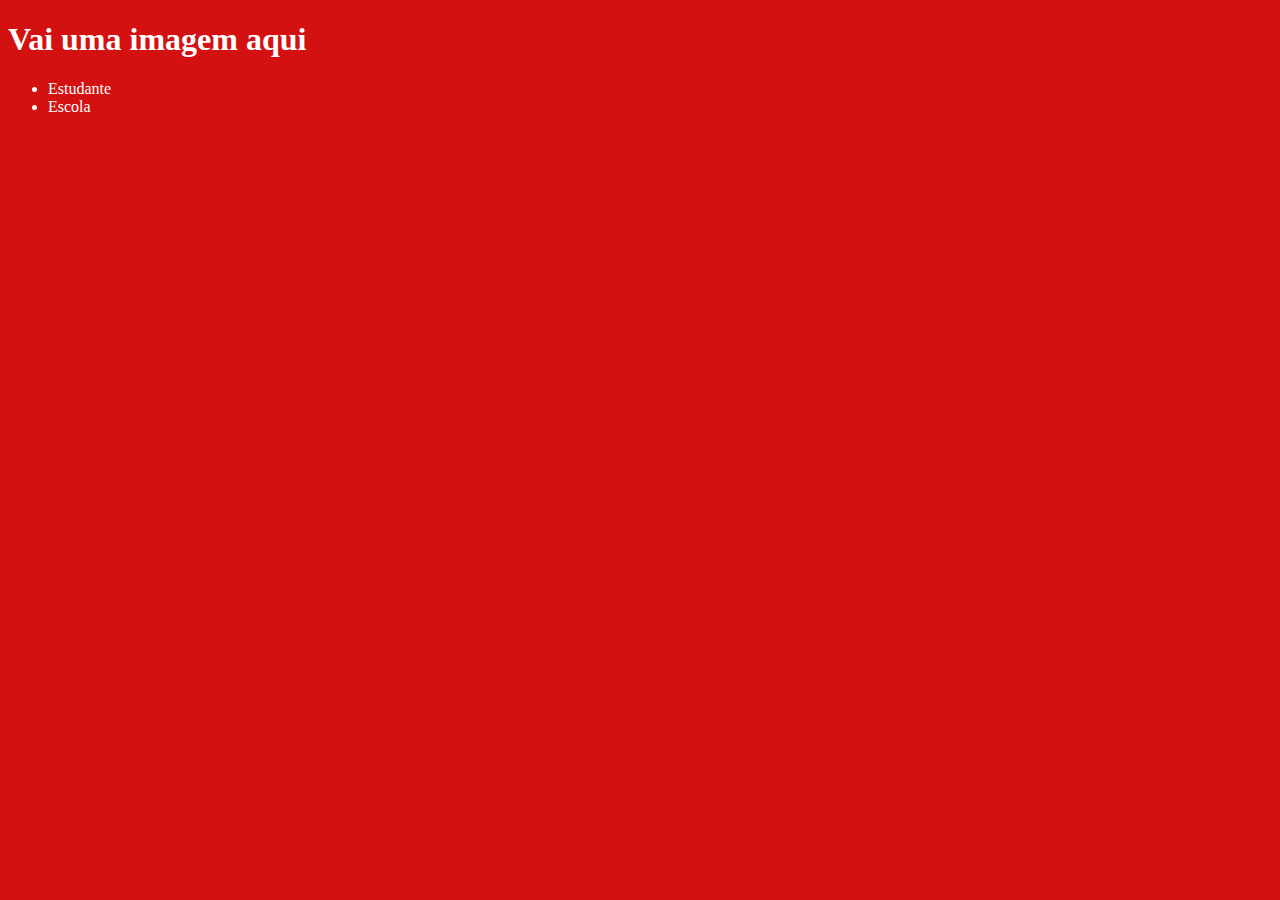
==== index2.html @ 8bff4e32 "Add files via upload" ====
<!DOCTYPE html>
<html lang="en">
<head>
    <meta charset="UTF-8">
    <meta http-equiv="X-UA-Compatible" content="IE=edge">
    <meta name="viewport" content="width=device-width, initial-scale=1.0">
    <title>Document</title>
    <link rel="stylesheet" href="style.css">
</head>
<body>
    <h1>Vai uma imagem aqui</h1>
    <ul>
    <li>Estudante</li>
    <li>Escola</li>
    </ul>
    </header>
    
</body>
</html>
---- style.css ----
body {
background-color:#d41111;
color: white
}
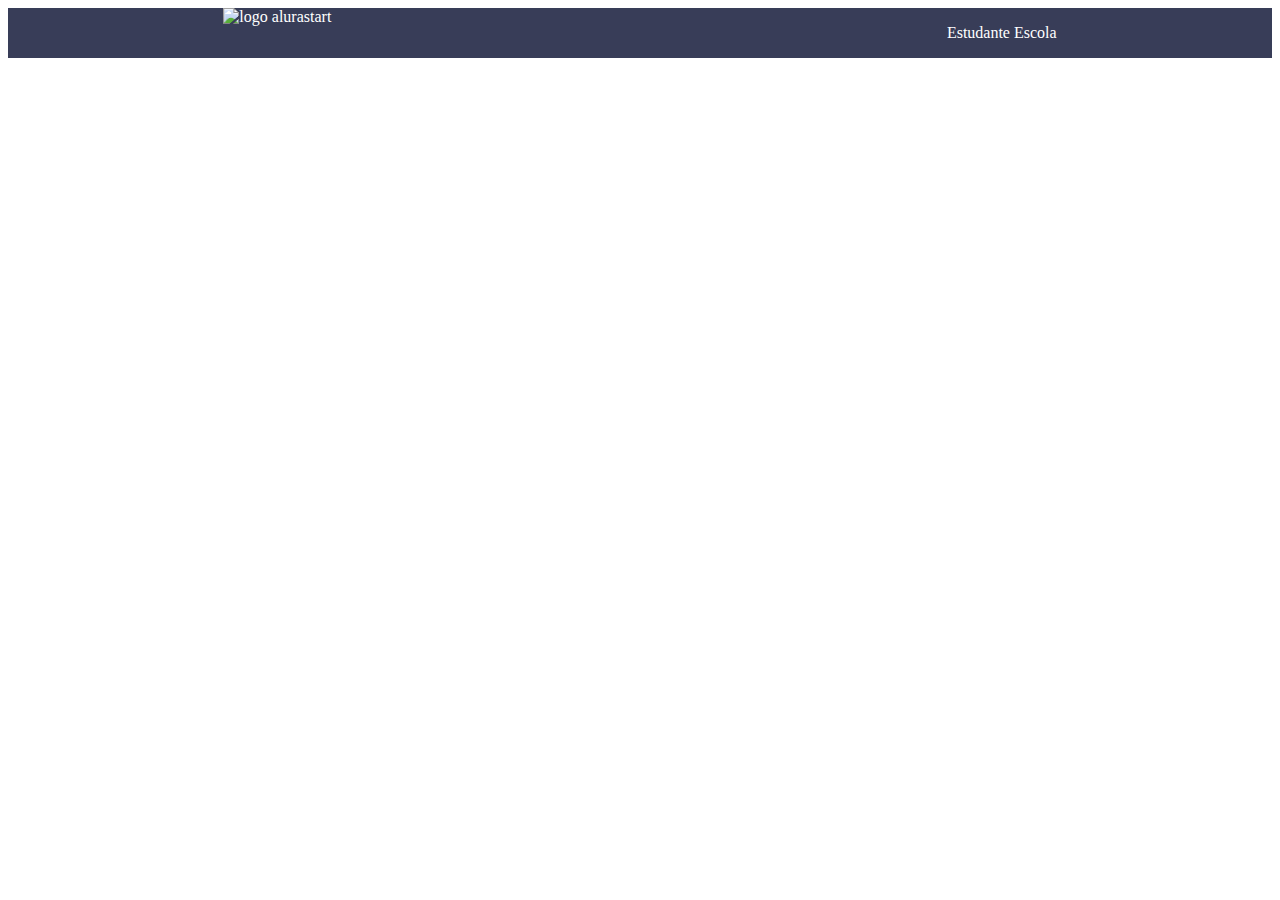
==== commit 5cc19a3f: "Add files via upload" ====
--- a/index2.html
+++ b/index2.html
@@ -8,12 +8,13 @@
     <link rel="stylesheet" href="style.css">
 </head>
 <body>
-    <h1>Vai uma imagem aqui</h1>
-    <ul>
-    <li>Estudante</li>
-    <li>Escola</li>
-    </ul>
-    </header>
+<header class="cabecalho">
+    <img class="imagem-cabecalho" src="./img/alurastart logo 1.png" alt="logo alurastart">
+    <ul class="cabecalho-lista-item">
+        <li class="cabecalho-lista-item">Estudante</li>
+<li class="cabecalho-lista-item">Escola</li>
+        </ul>
+</header>
     
 </body>
 </html>--- a/style.css
+++ b/style.css
@@ -1,4 +1,14 @@
-body {
-background-color:#d41111;
-color: white
+.cabecalho {    
+background-color: #383D58;
+color: white;   
+display:flex;
+justify-content: space-around; 
+}
+
+.imagem-cabecalho {
+    width: 20%;
+   }
+
+.cabecalho-lista-item {
+  display: inline-block;
 }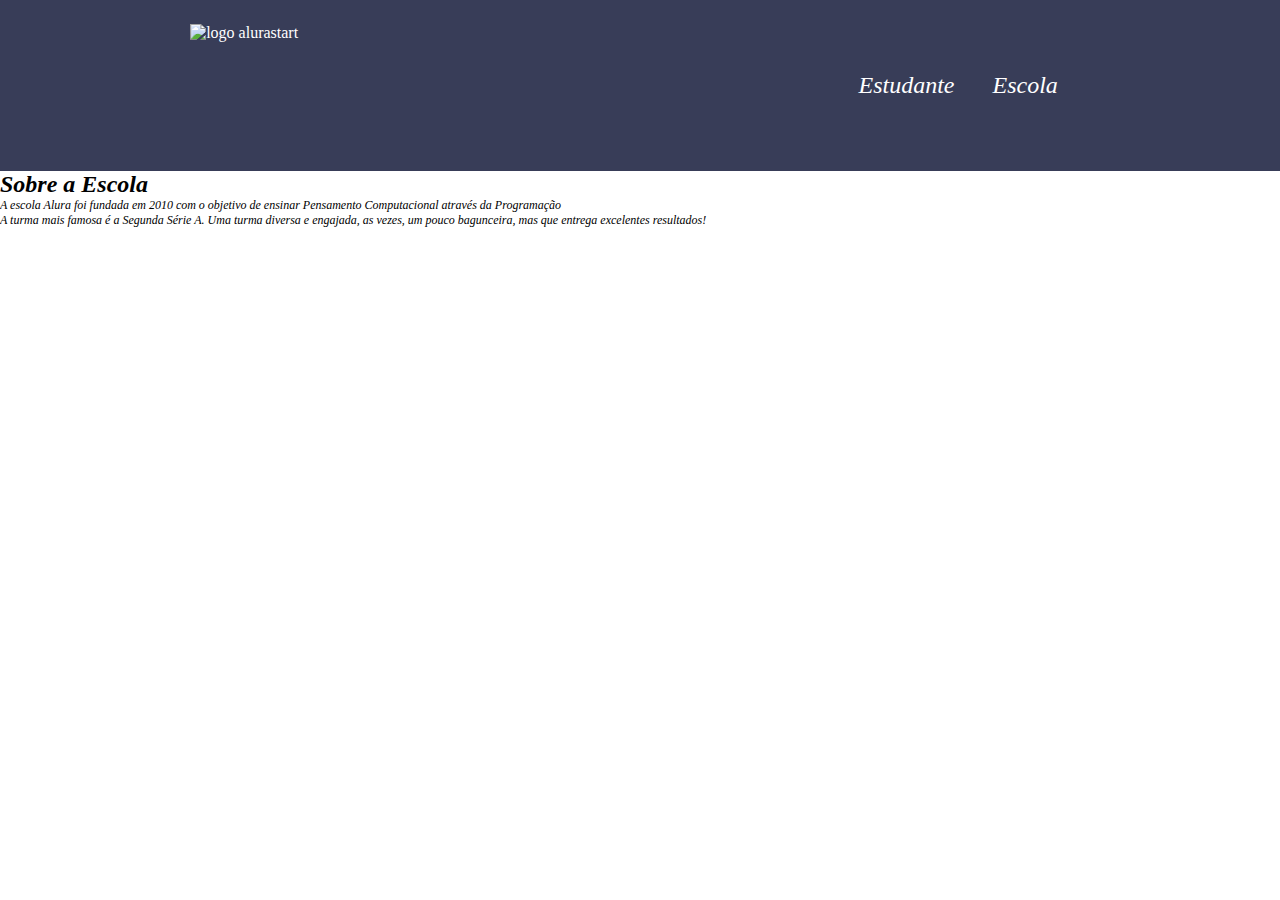
==== commit 7eb0e753: "Add files via upload" ====
--- a/index2.html
+++ b/index2.html
@@ -8,13 +8,22 @@
     <link rel="stylesheet" href="style.css">
 </head>
 <body>
+    
 <header class="cabecalho">
     <img class="imagem-cabecalho" src="./img/alurastart logo 1.png" alt="logo alurastart">
     <ul class="cabecalho-lista-item">
         <li class="cabecalho-lista-item">Estudante</li>
-<li class="cabecalho-lista-item">Escola</li>
+        <li class="cabecalho-lista-item">Escola</li>
         </ul>
+    </header>
+
 </header>
+<section>
+    <h2 class="escola-titulo">Sobre a Escola</h2>
+<p class="escola-texto-um">A escola Alura foi fundada em 2010 com o objetivo de ensinar Pensamento Computacional através da Programação</p>
+<p class="escola-texto-dois">A turma mais famosa é a Segunda Série A. Uma turma diversa e engajada, as vezes, um pouco bagunceira, mas que entrega excelentes resultados!</p>
+</section>
+</body>
     
 </body>
 </html>--- a/style.css
+++ b/style.css
@@ -1,14 +1,38 @@
+* {
+  margin: 0;
+  padding: 0;
+  }
 .cabecalho {    
 background-color: #383D58;
 color: white;   
 display:flex;
-justify-content: space-around; 
+justify-content: space-around;
+padding: 24px 0; 
 }
 
 .imagem-cabecalho {
-    width: 20%;
-   }
+  width: 20%;
+  }
 
 .cabecalho-lista-item {
   display: inline-block;
+  margin: 0 16px;
+  padding: 24px 0;
+  font-size: 24px;
+  font-style: italic;
+}
+
+.escola-titulo {
+  font-style: italic;
+  font-size: 24px;
+}
+
+.escola-texto-um {
+  font-style: italic;
+  font-size: 12px;
+}
+
+.escola-texto-dois {
+  font-style: italic;
+  font-size: 12px;
 }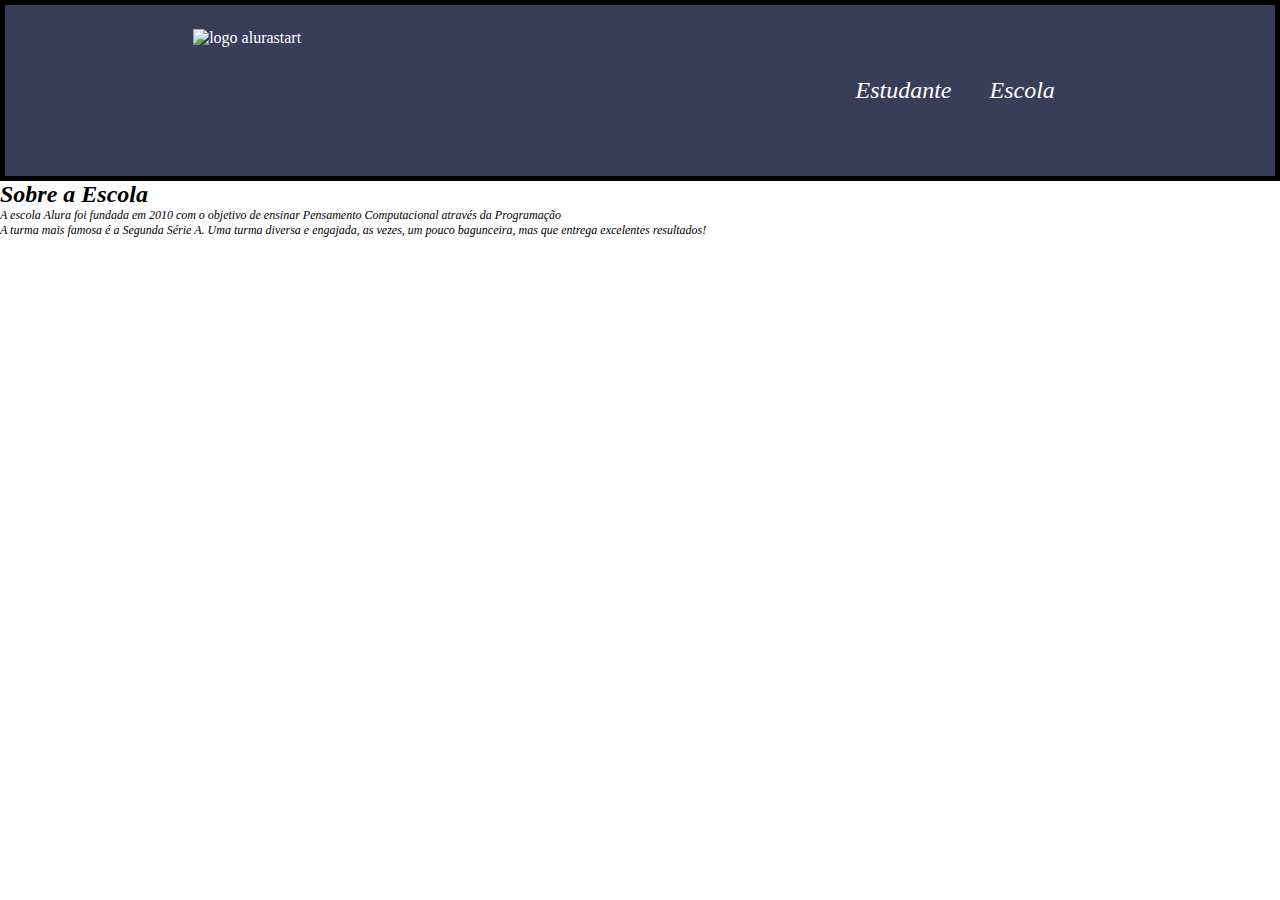
==== commit 099cbe70: "Add files via upload" ====
--- a/index2.html
+++ b/index2.html
@@ -23,7 +23,5 @@
 <p class="escola-texto-um">A escola Alura foi fundada em 2010 com o objetivo de ensinar Pensamento Computacional através da Programação</p>
 <p class="escola-texto-dois">A turma mais famosa é a Segunda Série A. Uma turma diversa e engajada, as vezes, um pouco bagunceira, mas que entrega excelentes resultados!</p>
 </section>
-</body>
-    
-</body>
+
 </html>--- a/style.css
+++ b/style.css
@@ -1,25 +1,25 @@
 * {
   margin: 0;
   padding: 0;
+ }
+.cabecalho {    
+  background-color: #383D58;
+  color: white;   
+  display:flex;
+  justify-content: space-around;
+  padding: 24px 0; 
+  border: 5px solid black;
   }
-.cabecalho {    
-background-color: #383D58;
-color: white;   
-display:flex;
-justify-content: space-around;
-padding: 24px 0; 
-}
-
 .imagem-cabecalho {
   width: 20%;
-  }
+}
 
 .cabecalho-lista-item {
   display: inline-block;
   margin: 0 16px;
   padding: 24px 0;
   font-size: 24px;
-  font-style: italic;
+  font-style: italic
 }
 
 .escola-titulo {
